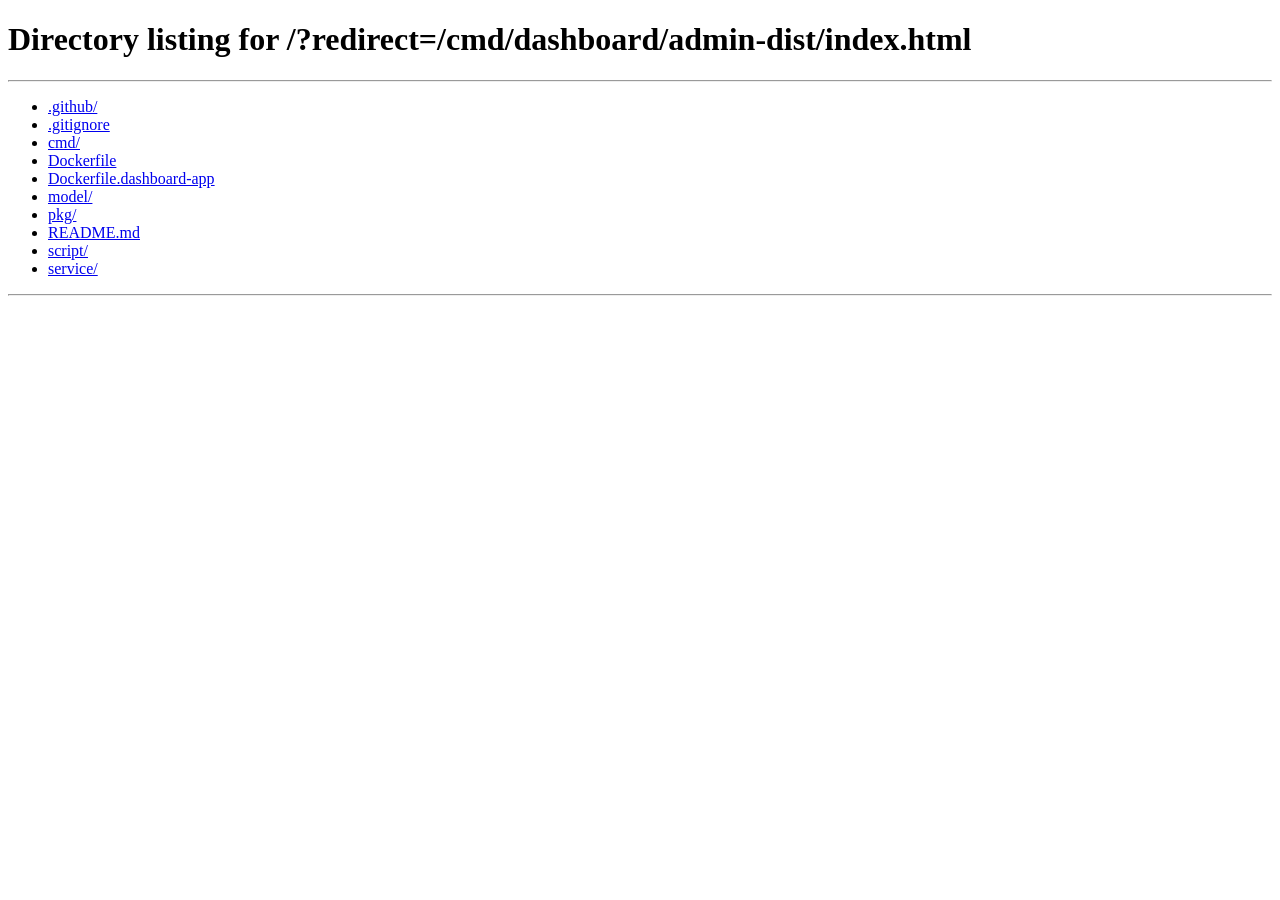
==== cmd/dashboard/admin-dist/index.html @ 18bdf602 "fix: eliminate infinite redirect loop between front gateway and dashboard by removing premature auto" ====
<!doctype html>
<html lang="en">
    <head>
        <meta charset="UTF-8" />
        <link rel="shortcut icon" type="image/svg+xml" href="/dashboard/logo.svg?v=admin-assets-20260923c" />
        <meta name="viewport" content="width=device-width, initial-scale=1.0" />
        <title>控制台管理系统 · Console Dashboard</title>
        <script>
          // Early WAF gate: redirect unauthenticated visitors back to the security gateway
          ;(function(){
            try {
              if (window.location.pathname.indexOf('/dashboard') === -1) return;
              var hasJwt = document.cookie.indexOf('nz-jwt=') !== -1;
              var hasToken = false;
              try { hasToken = !!(localStorage.getItem('token') || localStorage.getItem('jwt')); } catch(_){}
              if (!hasJwt && !hasToken) {
                var p = '';
                var ck = document.cookie.match(/nz-secret-path=([^;]+)/);
                if (ck && ck[1]) { p = '/' + decodeURIComponent(ck[1].trim()); }
                else {
                  var parts = window.location.pathname.split('/').filter(Boolean);
                  if (parts.length > 0 && /^[a-zA-Z]{8}$/.test(parts[0]) && !/^(dashboard|settings|terminal|transfer)$/i.test(parts[0])) {
                    p = '/' + parts[0];
                  } else {
                    try { var s = localStorage.getItem('nz-secret-path'); if (s && /^[a-zA-Z]{8}$/.test(s)) p = '/' + s; } catch(_) {}
                  }
                }
                var cleanSearch = '';
                try {
                  var sp = new URLSearchParams(window.location.search);
                  sp.delete('redirect');
                  var qs = sp.toString();
                  if (qs) cleanSearch = '?' + qs;
                } catch(_){}
                var dest = window.location.pathname + cleanSearch;
                var target = (p || '') + '/?redirect=' + encodeURIComponent(dest);
                if (window.location.pathname + window.location.search !== target) {
                  window.location.replace(target);
                }
              }
            } catch(_) {}
          })();
        </script>
        <script type="module" crossorigin src="/dashboard/assets/index-custom-admin.js"></script>
      <link rel="modulepreload" crossorigin href="/dashboard/assets/rolldown-runtime-Cyuzqnbw.js">
      <link rel="modulepreload" crossorigin href="/dashboard/assets/data-Ct8zKa_c.js">
      <link rel="modulepreload" crossorigin href="/dashboard/assets/react-CcQYHe1I.js">
      <link rel="modulepreload" crossorigin href="/dashboard/assets/ui-DUBINZ5q.js">
      <link rel="modulepreload" crossorigin href="/dashboard/assets/utils-CecQeyNt.js">
      <link rel="modulepreload" crossorigin href="/dashboard/assets/vendor-ct2k-b6s.js">
      <link rel="modulepreload" crossorigin href="/dashboard/assets/form-yPl40sPJ.js">
      <link rel="modulepreload" crossorigin href="/dashboard/assets/i18n-Ds5RSFvg.js">
      <link rel="stylesheet" crossorigin href="/dashboard/assets/vendor-BrP-ENHg.css">
      <link rel="stylesheet" crossorigin href="/dashboard/assets/index-B8H2KBh7.css">
      <link rel="stylesheet" crossorigin href="/dashboard/assets/custom-admin-theme.css?v=admin-theme-20260923a">
      <link rel="stylesheet" crossorigin href="/dashboard/assets/custom-admin-dialog-fix.css?v=admin-dialog-fix-20260721h">
      <script src="/dashboard/assets/custom-admin-dialog-fix.js?v=admin-dialog-fix-20260721h" defer></script>
      <script src="/dashboard/assets/custom-admin-theme.js?v=admin-theme-20260923a"></script>
      <link rel="stylesheet" crossorigin href="/dashboard/assets/custom-admin-server-group-filter.css?v=admin-group-filter-20260822a">
      <script src="/dashboard/assets/custom-admin-server-group-filter.js?v=admin-group-filter-20260822a" defer></script>
      <script src="/dashboard/assets/custom-admin-server-edit-group.js?v=admin-edit-group-20260922n" defer></script>
    </head>

    <body>
        <div id="root"></div>
    </body>
</html>
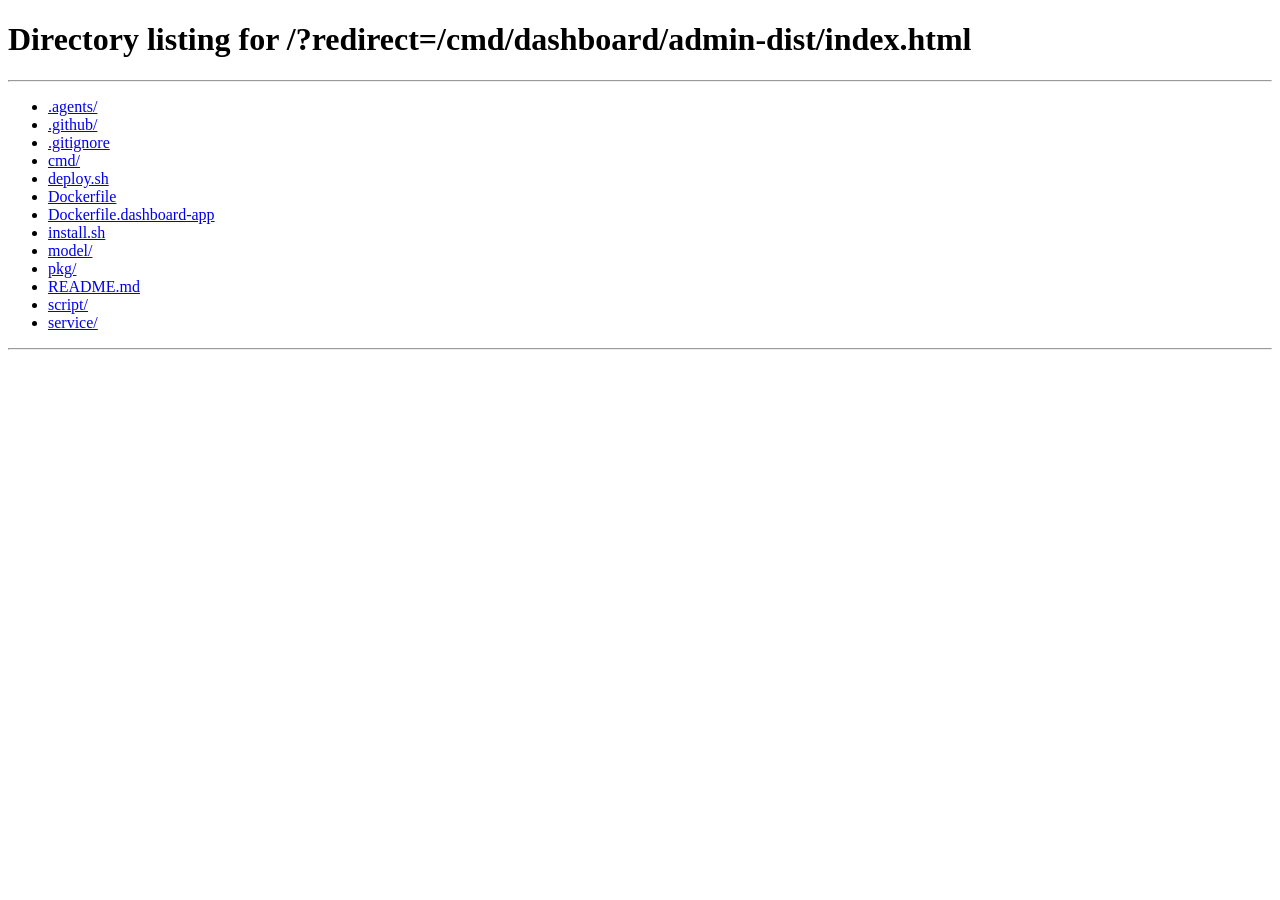
==== commit 991cc521: "fix(cache): enforce site-wide zero-cache headers to prevent white screen issues" ====
--- a/cmd/dashboard/admin-dist/index.html
+++ b/cmd/dashboard/admin-dist/index.html
@@ -2,46 +2,113 @@
 <html lang="en">
     <head>
         <meta charset="UTF-8" />
+        <meta http-equiv="Cache-Control" content="no-cache, no-store, must-revalidate" />
+        <meta http-equiv="Pragma" content="no-cache" />
+        <meta http-equiv="Expires" content="0" />
         <link rel="shortcut icon" type="image/svg+xml" href="/dashboard/logo.svg?v=admin-assets-20260923c" />
         <meta name="viewport" content="width=device-width, initial-scale=1.0" />
         <title>控制台管理系统 · Console Dashboard</title>
         <script>
-          // Early WAF gate: redirect unauthenticated visitors back to the security gateway
+          // Early WAF gate & White Screen Auto-Recovery Guard
           ;(function(){
+            var RELOAD_KEY = "gw_admin_white_screen_recovery";
+            var MAX_RELOAD_INTERVAL = 8000;
+
+            function canAutoRecover() {
+              try {
+                var last = Number(sessionStorage.getItem(RELOAD_KEY) || 0);
+                return Date.now() - last > MAX_RELOAD_INTERVAL;
+              } catch (_e) {
+                return true;
+              }
+            }
+
+            function markAutoRecover() {
+              try {
+                sessionStorage.setItem(RELOAD_KEY, String(Date.now()));
+              } catch (_e) {}
+            }
+
+            // 1. Early WAF gate: redirect unauthenticated visitors back to the security gateway
             try {
-              if (window.location.pathname.indexOf('/dashboard') === -1) return;
-              var hasJwt = document.cookie.indexOf('nz-jwt=') !== -1;
-              var hasToken = false;
-              try { hasToken = !!(localStorage.getItem('token') || localStorage.getItem('jwt')); } catch(_){}
-              if (!hasJwt && !hasToken) {
-                var p = '';
-                var ck = document.cookie.match(/nz-secret-path=([^;]+)/);
-                if (ck && ck[1]) { p = '/' + decodeURIComponent(ck[1].trim()); }
-                else {
-                  var parts = window.location.pathname.split('/').filter(Boolean);
-                  if (parts.length > 0 && /^[a-zA-Z]{8}$/.test(parts[0]) && !/^(dashboard|settings|terminal|transfer)$/i.test(parts[0])) {
-                    p = '/' + parts[0];
-                  } else {
-                    try { var s = localStorage.getItem('nz-secret-path'); if (s && /^[a-zA-Z]{8}$/.test(s)) p = '/' + s; } catch(_) {}
+              if (window.location.pathname.indexOf('/dashboard') !== -1) {
+                var hasJwt = document.cookie.indexOf('nz-jwt=') !== -1 || document.cookie.indexOf('gw-jwt=') !== -1;
+                var hasToken = false;
+                try { hasToken = !!(localStorage.getItem('token') || localStorage.getItem('jwt') || localStorage.getItem('gw-token')); } catch(_){}
+                if (!hasJwt && !hasToken) {
+                  var p = '';
+                  var ck = document.cookie.match(/(?:nz-secret-path|gw-secret-path)=([^;]+)/);
+                  if (ck && ck[1]) { p = '/' + decodeURIComponent(ck[1].trim()); }
+                  else {
+                    var parts = window.location.pathname.split('/').filter(Boolean);
+                    if (parts.length > 0 && /^[a-zA-Z]{8}$/.test(parts[0]) && !/^(dashboard|settings|terminal|transfer)$/i.test(parts[0])) {
+                      p = '/' + parts[0];
+                    } else {
+                      try {
+                        var s = localStorage.getItem('gw-secret-path') || localStorage.getItem('nz-secret-path');
+                        if (s && /^[a-zA-Z]{8}$/.test(s)) p = '/' + s;
+                      } catch(_) {}
+                    }
                   }
-                }
-                var cleanSearch = '';
-                try {
-                  var sp = new URLSearchParams(window.location.search);
-                  sp.delete('redirect');
-                  var qs = sp.toString();
-                  if (qs) cleanSearch = '?' + qs;
-                } catch(_){}
-                var dest = window.location.pathname + cleanSearch;
-                var target = (p || '') + '/?redirect=' + encodeURIComponent(dest);
-                if (window.location.pathname + window.location.search !== target) {
-                  window.location.replace(target);
+                  var cleanSearch = '';
+                  try {
+                    var sp = new URLSearchParams(window.location.search);
+                    sp.delete('redirect');
+                    var qs = sp.toString();
+                    if (qs) cleanSearch = '?' + qs;
+                  } catch(_){}
+                  var dest = window.location.pathname + cleanSearch;
+                  var target = (p || '') + '/?redirect=' + encodeURIComponent(dest);
+                  if (window.location.pathname + window.location.search !== target) {
+                    window.location.replace(target);
+                    return;
+                  }
                 }
               }
             } catch(_) {}
+
+            // 2. Chunk load error auto-recovery
+            function isChunkError(msg) {
+              if (!msg) return false;
+              return /Failed to fetch dynamically imported module|Loading chunk [0-9]+ failed|Importing a module script failed/i.test(msg);
+            }
+
+            window.addEventListener('error', function(e) {
+              var msg = (e && (e.message || (e.error && e.error.message))) || '';
+              if (isChunkError(msg) && canAutoRecover()) {
+                markAutoRecover();
+                window.location.reload();
+              }
+            });
+
+            window.addEventListener('unhandledrejection', function(e) {
+              var msg = (e && e.reason && (e.reason.message || String(e.reason))) || '';
+              if (isChunkError(msg) && canAutoRecover()) {
+                markAutoRecover();
+                window.location.reload();
+              }
+            });
+
+            // 3. Tab wakeup white screen detection
+            function checkWhiteScreenOnWake() {
+              if (document.hidden) return;
+              window.setTimeout(function() {
+                var root = document.getElementById('root');
+                var isBlank = root && (!root.childNodes || root.childNodes.length === 0 || root.offsetHeight === 0);
+                if (isBlank && canAutoRecover()) {
+                  markAutoRecover();
+                  window.location.reload();
+                }
+              }, 700);
+            }
+
+            document.addEventListener('visibilitychange', function() {
+              if (!document.hidden) checkWhiteScreenOnWake();
+            });
+            window.addEventListener('focus', checkWhiteScreenOnWake);
           })();
         </script>
-        <script type="module" crossorigin src="/dashboard/assets/index-custom-admin.js"></script>
+        <script type="module" crossorigin src="/dashboard/assets/index-custom-admin.js?v=admin-custom-20260924a"></script>
       <link rel="modulepreload" crossorigin href="/dashboard/assets/rolldown-runtime-Cyuzqnbw.js">
       <link rel="modulepreload" crossorigin href="/dashboard/assets/data-Ct8zKa_c.js">
       <link rel="modulepreload" crossorigin href="/dashboard/assets/react-CcQYHe1I.js">
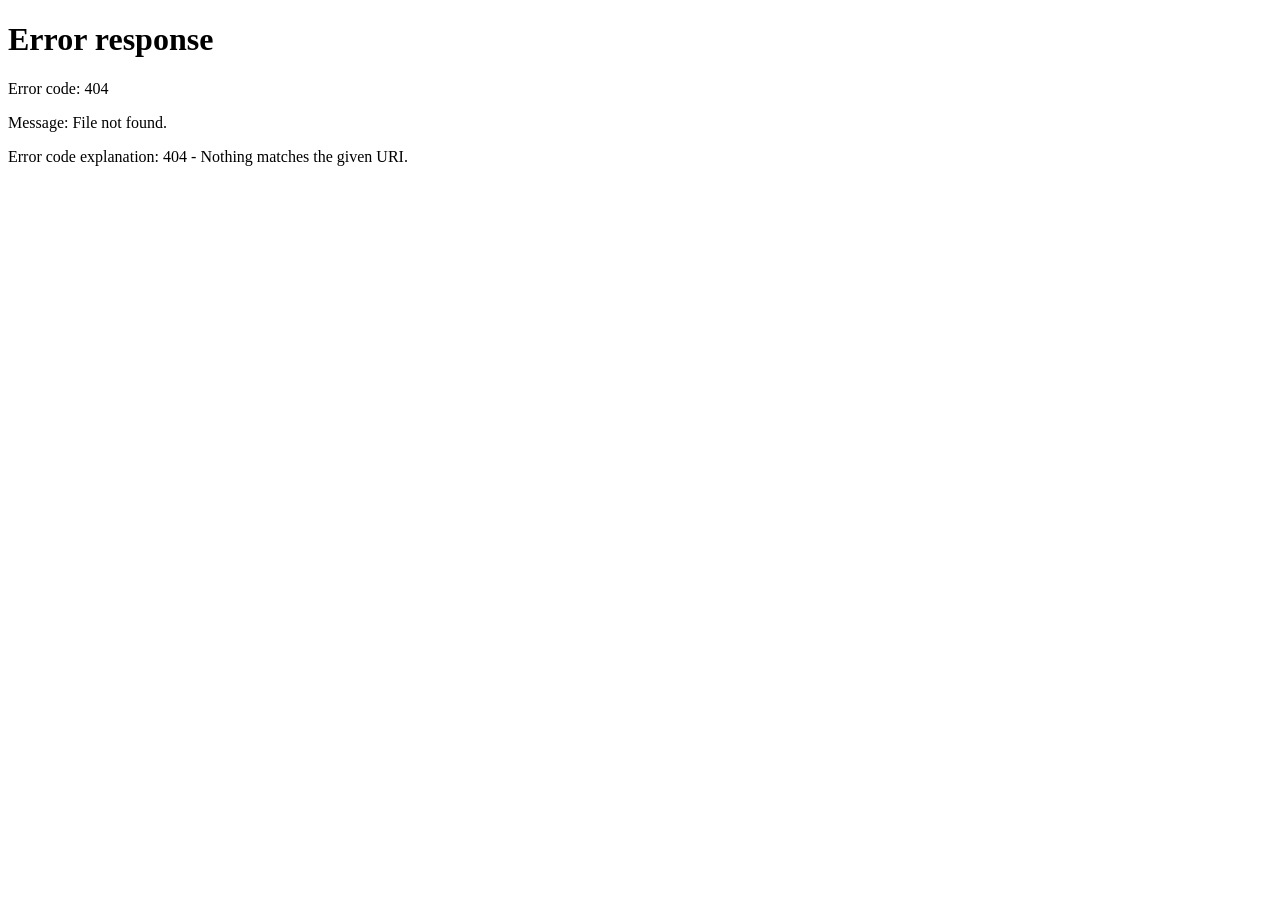
==== commit 23500bce: "feat: remove front gateway page, retain random secret path and direct admin login" ====
--- a/cmd/dashboard/admin-dist/index.html
+++ b/cmd/dashboard/admin-dist/index.html
@@ -29,9 +29,9 @@
               } catch (_e) {}
             }
 
-            // 1. Early WAF gate: redirect unauthenticated visitors back to the security gateway
+            // 1. Early WAF gate: redirect unauthenticated visitors to dashboard login
             try {
-              if (window.location.pathname.indexOf('/dashboard') !== -1) {
+              if (window.location.pathname.indexOf('/dashboard') !== -1 && window.location.pathname.indexOf('/dashboard/login') === -1) {
                 var hasJwt = document.cookie.indexOf('nz-jwt=') !== -1 || document.cookie.indexOf('gw-jwt=') !== -1;
                 var hasToken = false;
                 try { hasToken = !!(localStorage.getItem('token') || localStorage.getItem('jwt') || localStorage.getItem('gw-token')); } catch(_){}
@@ -50,16 +50,8 @@
                       } catch(_) {}
                     }
                   }
-                  var cleanSearch = '';
-                  try {
-                    var sp = new URLSearchParams(window.location.search);
-                    sp.delete('redirect');
-                    var qs = sp.toString();
-                    if (qs) cleanSearch = '?' + qs;
-                  } catch(_){}
-                  var dest = window.location.pathname + cleanSearch;
-                  var target = (p || '') + '/?redirect=' + encodeURIComponent(dest);
-                  if (window.location.pathname + window.location.search !== target) {
+                  var target = (p || '') + '/dashboard/login';
+                  if (window.location.pathname !== target) {
                     window.location.replace(target);
                     return;
                   }
